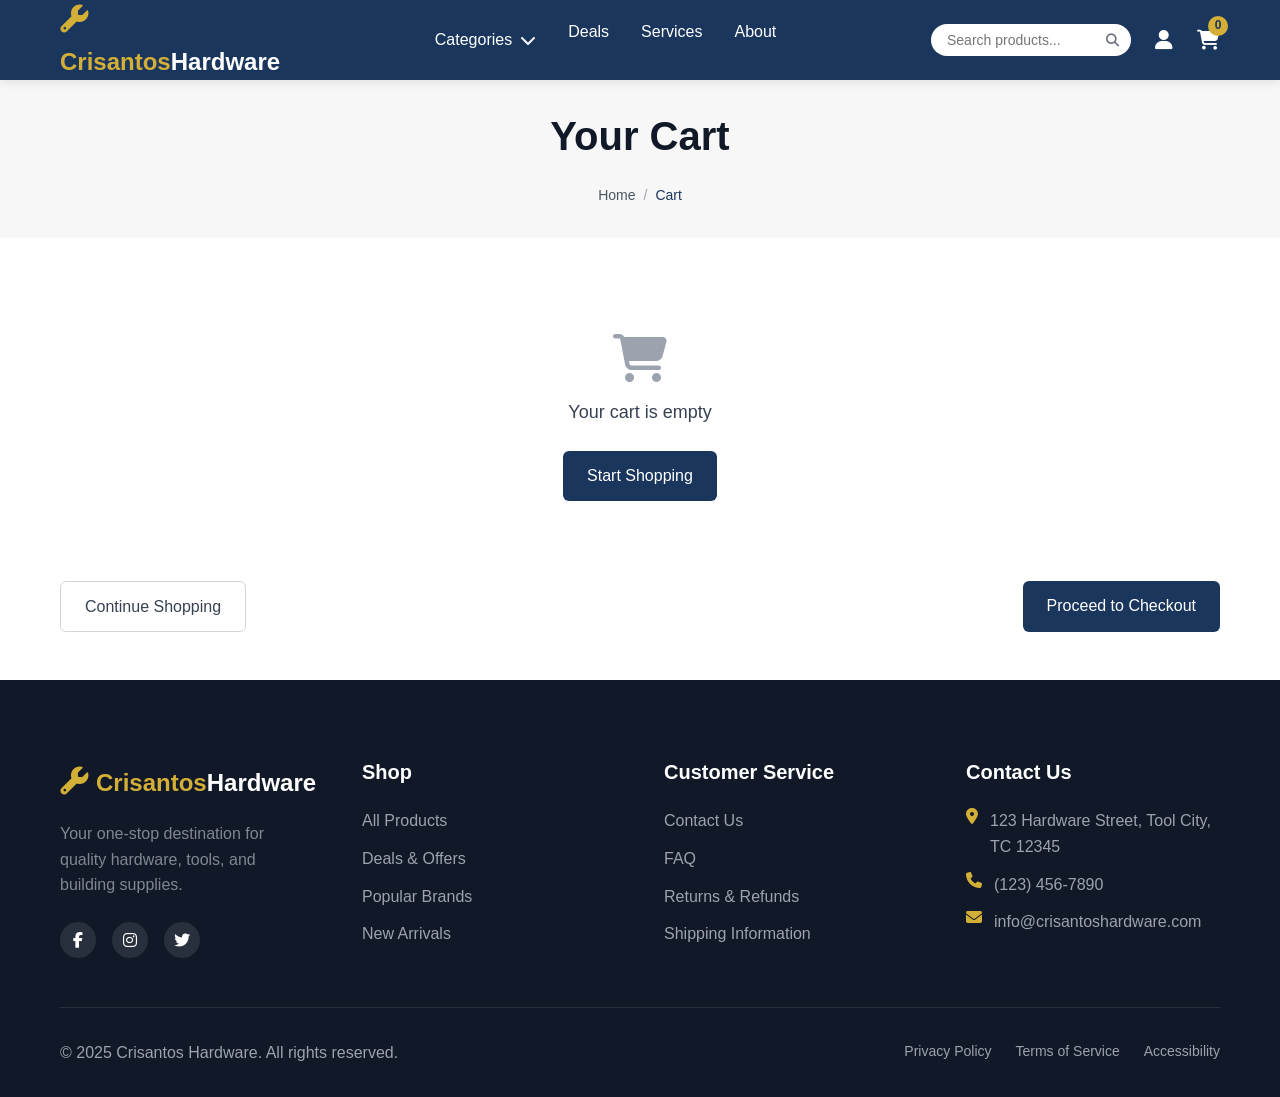
==== cart.html @ 47687e85 "Refactor: Rewrite with HTML, CSS, and JS" ====
<!DOCTYPE html>
<html lang="en">
<head>
    <meta charset="UTF-8">
    <meta name="viewport" content="width=device-width, initial-scale=1.0">
    <title>Your Cart - Crisantos Hardware</title>
    <meta name="description" content="View and manage your shopping cart at Crisantos Hardware.">
    <link rel="stylesheet" href="css/style.css">
    <link rel="stylesheet" href="https://cdnjs.cloudflare.com/ajax/libs/font-awesome/6.4.0/css/all.min.css">
    <link rel="stylesheet" href="css/cart.css">
</head>
<body>
    <header class="site-header">
        <div class="container">
            <div class="logo">
                <a href="index.html">
                    <span class="logo-icon"><i class="fas fa-wrench"></i></span>
                    <span class="logo-text">
                        <span class="gold-text">Crisantos</span>
                        <span class="white-text">Hardware</span>
                    </span>
                </a>
            </div>
            
            <nav class="main-nav">
                <button id="mobile-menu-toggle" class="mobile-menu-toggle">
                    <i class="fas fa-bars"></i>
                </button>
                
                <ul id="nav-menu" class="nav-menu">
                    <li class="dropdown">
                        <a href="#" class="dropdown-trigger">Categories <i class="fas fa-chevron-down"></i></a>
                        <ul class="dropdown-menu">
                            <li><a href="category.html?slug=power-tools">Power Tools</a></li>
                            <li><a href="category.html?slug=hand-tools">Hand Tools</a></li>
                            <li><a href="category.html?slug=electrical">Electrical</a></li>
                            <li><a href="category.html?slug=plumbing">Plumbing</a></li>
                            <li><a href="category.html?slug=building-materials">Building Materials</a></li>
                            <li><a href="category.html?slug=home-garden">Home & Garden</a></li>
                        </ul>
                    </li>
                    <li><a href="deals.html">Deals</a></li>
                    <li><a href="services.html">Services</a></li>
                    <li><a href="about.html">About</a></li>
                </ul>
            </nav>
            
            <div class="header-actions">
                <div class="search-container">
                    <form id="search-form" class="search-form">
                        <input type="text" id="search-input" placeholder="Search products...">
                        <button type="submit"><i class="fas fa-search"></i></button>
                    </form>
                </div>
                
                <a href="account.html" class="icon-btn">
                    <i class="fas fa-user"></i>
                </a>
                
                <a href="cart.html" class="icon-btn cart-btn active">
                    <i class="fas fa-shopping-cart"></i>
                    <span id="cart-count" class="cart-count">0</span>
                </a>
            </div>
        </div>
    </header>

    <main>
        <section class="page-header">
            <div class="container">
                <h1>Your Cart</h1>
                <div class="breadcrumb">
                    <a href="index.html">Home</a>
                    <span class="separator">/</span>
                    <span class="current">Cart</span>
                </div>
            </div>
        </section>

        <section class="cart-section">
            <div class="container">
                <div class="cart-container" id="cart-container">
                    <!-- Cart items will be loaded here using JavaScript -->
                </div>
                
                <div class="cart-actions">
                    <a href="products.html" class="btn btn-outline">Continue Shopping</a>
                    <a href="checkout.html" id="checkout-btn" class="btn btn-primary">Proceed to Checkout</a>
                </div>
            </div>
        </section>
    </main>

    <footer class="site-footer">
        <div class="container">
            <div class="footer-content">
                <div class="footer-col">
                    <div class="logo">
                        <span class="logo-icon"><i class="fas fa-wrench"></i></span>
                        <span class="logo-text">
                            <span class="gold-text">Crisantos</span>
                            <span class="white-text">Hardware</span>
                        </span>
                    </div>
                    <p>Your one-stop destination for quality hardware, tools, and building supplies.</p>
                    <div class="social-links">
                        <a href="#"><i class="fab fa-facebook-f"></i></a>
                        <a href="#"><i class="fab fa-instagram"></i></a>
                        <a href="#"><i class="fab fa-twitter"></i></a>
                    </div>
                </div>

                <div class="footer-col">
                    <h3>Shop</h3>
                    <ul>
                        <li><a href="products.html">All Products</a></li>
                        <li><a href="deals.html">Deals & Offers</a></li>
                        <li><a href="brands.html">Popular Brands</a></li>
                        <li><a href="new-arrivals.html">New Arrivals</a></li>
                    </ul>
                </div>

                <div class="footer-col">
                    <h3>Customer Service</h3>
                    <ul>
                        <li><a href="contact.html">Contact Us</a></li>
                        <li><a href="faq.html">FAQ</a></li>
                        <li><a href="returns.html">Returns & Refunds</a></li>
                        <li><a href="shipping.html">Shipping Information</a></li>
                    </ul>
                </div>

                <div class="footer-col">
                    <h3>Contact Us</h3>
                    <ul class="contact-info">
                        <li><i class="fas fa-map-marker-alt"></i> 123 Hardware Street, Tool City, TC 12345</li>
                        <li><i class="fas fa-phone"></i> (123) 456-7890</li>
                        <li><i class="fas fa-envelope"></i> info@crisantoshardware.com</li>
                    </ul>
                </div>
            </div>

            <div class="footer-bottom">
                <p>&copy; 2025 Crisantos Hardware. All rights reserved.</p>
                <div class="footer-links">
                    <a href="privacy.html">Privacy Policy</a>
                    <a href="terms.html">Terms of Service</a>
                    <a href="accessibility.html">Accessibility</a>
                </div>
            </div>
        </div>
    </footer>

    <script src="js/products.js"></script>
    <script src="js/main.js"></script>
    <script src="js/cart.js"></script>
</body>
</html>
---- css/style.css ----
/* Base Styles and Variables */
:root {
  /* Colors */
  --ch-gold: #D4AF37;
  --ch-blue: #1A365D;
  --ch-white: #FFFFFF;
  --ch-gray-100: #f7f7f7;
  --ch-gray-200: #e5e7eb;
  --ch-gray-300: #d1d5db;
  --ch-gray-400: #9ca3af;
  --ch-gray-500: #6b7280;
  --ch-gray-600: #4b5563;
  --ch-gray-700: #374151;
  --ch-gray-800: #1f2937;
  --ch-gray-900: #111827;
  
  /* Typography */
  --body-font: 'Arial', 'Helvetica', sans-serif;
  --heading-font: 'Roboto', 'Arial', sans-serif;
  
  /* Sizes */
  --container-width: 1200px;
  --header-height: 80px;
  --section-spacing: 80px;
}

* {
  margin: 0;
  padding: 0;
  box-sizing: border-box;
}

body {
  font-family: var(--body-font);
  color: var(--ch-gray-700);
  line-height: 1.6;
  background-color: var(--ch-white);
}

img {
  max-width: 100%;
  height: auto;
}

a {
  text-decoration: none;
  color: inherit;
  transition: color 0.3s ease;
}

ul {
  list-style: none;
}

h1, h2, h3, h4, h5, h6 {
  font-family: var(--heading-font);
  color: var(--ch-gray-900);
  line-height: 1.2;
}

h1 {
  font-size: 2.5rem;
  margin-bottom: 1.5rem;
}

h2 {
  font-size: 2rem;
  margin-bottom: 1.25rem;
}

h3 {
  font-size: 1.5rem;
  margin-bottom: 1rem;
}

.container {
  width: 100%;
  max-width: var(--container-width);
  padding: 0 1.25rem;
  margin: 0 auto;
}

.text-blue {
  color: var(--ch-blue);
}

/* Button Styles */
.btn {
  display: inline-block;
  padding: 0.75rem 1.5rem;
  border-radius: 0.375rem;
  font-weight: 500;
  text-align: center;
  cursor: pointer;
  transition: all 0.3s ease;
  border: none;
}

.btn-primary {
  background-color: var(--ch-blue);
  color: var(--ch-white);
}

.btn-primary:hover {
  background-color: rgba(26, 54, 93, 0.9);
}

.btn-accent {
  background-color: var(--ch-gold);
  color: var(--ch-blue);
}

.btn-accent:hover {
  background-color: rgba(212, 175, 55, 0.9);
}

/* Header Styles */
.site-header {
  background-color: var(--ch-blue);
  color: var(--ch-white);
  height: var(--header-height);
  position: sticky;
  top: 0;
  z-index: 1000;
  box-shadow: 0 2px 10px rgba(0, 0, 0, 0.1);
}

.site-header .container {
  display: flex;
  align-items: center;
  justify-content: space-between;
  height: 100%;
}

.logo {
  display: flex;
  align-items: center;
}

.logo-icon {
  font-size: 1.75rem;
  color: var(--ch-gold);
  margin-right: 0.5rem;
}

.logo-text {
  display: flex;
  align-items: baseline;
}

.gold-text {
  color: var(--ch-gold);
  font-weight: bold;
  font-size: 1.5rem;
}

.white-text {
  color: var(--ch-white);
  font-weight: bold;
  font-size: 1.5rem;
}

/* Navigation Styles */
.main-nav {
  display: flex;
  align-items: center;
}

.mobile-menu-toggle {
  display: none;
  background: none;
  border: none;
  color: var(--ch-white);
  font-size: 1.25rem;
  cursor: pointer;
}

.nav-menu {
  display: flex;
  gap: 2rem;
}

.nav-menu a {
  color: var(--ch-white);
  font-weight: 500;
  padding: 0.5rem 0;
  position: relative;
}

.nav-menu a:hover {
  color: var(--ch-gold);
}

.dropdown {
  position: relative;
}

.dropdown-trigger {
  display: flex;
  align-items: center;
  gap: 0.5rem;
}

.dropdown-menu {
  position: absolute;
  top: 100%;
  left: 0;
  background-color: var(--ch-white);
  min-width: 200px;
  border-radius: 0.375rem;
  box-shadow: 0 4px 6px -1px rgba(0, 0, 0, 0.1), 0 2px 4px -1px rgba(0, 0, 0, 0.06);
  opacity: 0;
  visibility: hidden;
  transform: translateY(10px);
  transition: opacity 0.3s, visibility 0.3s, transform 0.3s;
  z-index: 100;
  padding: 0.5rem 0;
}

.dropdown:hover .dropdown-menu {
  opacity: 1;
  visibility: visible;
  transform: translateY(0);
}

.dropdown-menu li a {
  color: var(--ch-gray-700);
  padding: 0.75rem 1rem;
  display: block;
}

.dropdown-menu li a:hover {
  background-color: var(--ch-gray-100);
  color: var(--ch-blue);
}

/* Header Actions */
.header-actions {
  display: flex;
  align-items: center;
  gap: 1.5rem;
}

.search-container {
  position: relative;
}

.search-form {
  display: flex;
  align-items: center;
}

.search-form input {
  padding: 0.5rem 1rem;
  border: none;
  border-radius: 2rem;
  width: 200px;
  font-size: 0.875rem;
}

.search-form button {
  background: none;
  border: none;
  color: var(--ch-gray-500);
  cursor: pointer;
  position: absolute;
  right: 0.75rem;
  top: 50%;
  transform: translateY(-50%);
}

.icon-btn {
  font-size: 1.25rem;
  color: var(--ch-white);
  position: relative;
}

.cart-btn {
  position: relative;
}

.cart-count {
  position: absolute;
  top: -8px;
  right: -8px;
  background-color: var(--ch-gold);
  color: var(--ch-blue);
  font-size: 0.75rem;
  width: 20px;
  height: 20px;
  border-radius: 50%;
  display: flex;
  align-items: center;
  justify-content: center;
  font-weight: bold;
}

/* Hero Section */
.hero {
  padding: 4rem 0;
  background-color: var(--ch-gray-100);
}

.hero-content {
  display: flex;
  align-items: center;
  gap: 2rem;
}

.hero-text {
  flex: 1;
}

.hero-text h1 {
  margin-bottom: 1rem;
}

.hero-text p {
  color: var(--ch-gray-600);
  font-size: 1.125rem;
  margin-bottom: 2rem;
  max-width: 500px;
}

.hero-buttons {
  display: flex;
  gap: 1rem;
  flex-wrap: wrap;
}

.hero-image {
  flex: 1;
  position: relative;
}

.hero-image img {
  border-radius: 0.5rem;
  box-shadow: 0 10px 15px -3px rgba(0, 0, 0, 0.1), 0 4px 6px -2px rgba(0, 0, 0, 0.05);
}

.sale-badge {
  position: absolute;
  bottom: -1rem;
  right: -1rem;
  background-color: var(--ch-gold);
  color: var(--ch-white);
  padding: 0.75rem 1rem;
  border-radius: 0.375rem;
  transform: rotate(3deg);
  box-shadow: 0 4px 6px -1px rgba(0, 0, 0, 0.1);
}

.sale-badge p:first-child {
  font-size: 1.125rem;
  font-weight: bold;
  margin-bottom: 0.25rem;
}

.sale-badge p:last-child {
  font-size: 0.875rem;
}

/* Categories Section */
.categories {
  padding: var(--section-spacing) 0;
  text-align: center;
}

.categories h2 {
  margin-bottom: 2.5rem;
}

.category-grid {
  display: grid;
  grid-template-columns: repeat(auto-fill, minmax(200px, 1fr));
  gap: 1.5rem;
}

.category-card {
  background-color: var(--ch-white);
  border-radius: 0.5rem;
  overflow: hidden;
  box-shadow: 0 4px 6px -1px rgba(0, 0, 0, 0.1);
  transition: transform 0.3s, box-shadow 0.3s;
  display: block;
}

.category-card:hover {
  transform: translateY(-5px);
  box-shadow: 0 10px 15px -3px rgba(0, 0, 0, 0.1), 0 4px 6px -2px rgba(0, 0, 0, 0.05);
}

.category-image {
  height: 150px;
  overflow: hidden;
}

.category-image img {
  width: 100%;
  height: 100%;
  object-fit: cover;
  transition: transform 0.3s;
}

.category-card:hover .category-image img {
  transform: scale(1.1);
}

.category-card h3 {
  padding: 1rem;
  transition: color 0.3s;
  font-size: 1.125rem;
}

.category-card:hover h3 {
  color: var(--ch-blue);
}

/* Featured Products & Special Offers */
.featured-products, .special-offers {
  padding: var(--section-spacing) 0;
}

.featured-products {
  background-color: var(--ch-gray-100);
}

.section-header {
  display: flex;
  justify-content: space-between;
  align-items: center;
  margin-bottom: 2rem;
}

.view-all {
  display: flex;
  align-items: center;
  gap: 0.5rem;
  color: var(--ch-blue);
  transition: color 0.3s;
}

.view-all:hover {
  color: var(--ch-gold);
}

.product-grid {
  display: grid;
  grid-template-columns: repeat(auto-fill, minmax(250px, 1fr));
  gap: 1.5rem;
}

.product-card {
  background-color: var(--ch-white);
  border-radius: 0.5rem;
  overflow: hidden;
  box-shadow: 0 4px 6px -1px rgba(0, 0, 0, 0.1);
  transition: transform 0.3s, box-shadow 0.3s;
  position: relative;
  display: flex;
  flex-direction: column;
  height: 100%;
}

.product-card:hover {
  transform: translateY(-5px);
  box-shadow: 0 10px 15px -3px rgba(0, 0, 0, 0.1), 0 4px 6px -2px rgba(0, 0, 0, 0.05);
}

.product-badge {
  position: absolute;
  top: 0.75rem;
  left: 0.75rem;
  background-color: var(--ch-gold);
  color: var(--ch-white);
  font-size: 0.75rem;
  font-weight: bold;
  padding: 0.25rem 0.5rem;
  border-radius: 0.25rem;
  z-index: 1;
}

.product-image {
  height: 200px;
  overflow: hidden;
}

.product-image img {
  width: 100%;
  height: 100%;
  object-fit: cover;
  transition: transform 0.3s;
}

.product-card:hover .product-image img {
  transform: scale(1.1);
}

.product-info {
  padding: 1.25rem;
  display: flex;
  flex-direction: column;
  flex-grow: 1;
}

.product-info h3 {
  margin-bottom: 0.5rem;
  font-size: 1.25rem;
}

.product-description {
  color: var(--ch-gray-600);
  font-size: 0.875rem;
  flex-grow: 1;
  margin-bottom: 1rem;
  display: -webkit-box;
  -webkit-line-clamp: 2;
  -webkit-box-orient: vertical;
  overflow: hidden;
}

.product-rating {
  display: flex;
  gap: 0.25rem;
  margin-bottom: 0.75rem;
  font-size: 0.875rem;
}

.star {
  color: var(--ch-gray-300);
}

.star.filled {
  color: #FACC15;
}

.rating-value {
  margin-left: 0.5rem;
  color: var(--ch-gray-600);
}

.product-price {
  margin-bottom: 1rem;
  font-weight: 700;
  display: flex;
  align-items: baseline;
  gap: 0.5rem;
}

.sale-price {
  color: var(--ch-gold);
  font-size: 1.25rem;
}

.original-price {
  color: var(--ch-gray-500);
  text-decoration: line-through;
  font-size: 0.875rem;
  font-weight: normal;
}

.regular-price {
  color: var(--ch-blue);
  font-size: 1.25rem;
}

.add-to-cart {
  width: 100%;
}

/* Offers Banner */
.offers-banner {
  background: linear-gradient(to right, var(--ch-blue), rgba(26, 54, 93, 0.8));
  border-radius: 1rem;
  padding: 2rem;
  display: flex;
  justify-content: space-between;
  align-items: center;
  margin-bottom: 2rem;
  box-shadow: 0 4px 6px -1px rgba(0, 0, 0, 0.1);
}

.offers-content {
  color: var(--ch-white);
}

.offers-content h2 {
  color: var(--ch-white);
  margin-bottom: 0.5rem;
}

.offers-content p {
  opacity: 0.8;
  max-width: 400px;
}

/* Footer Styles */
.site-footer {
  background-color: var(--ch-gray-900);
  color: var(--ch-gray-400);
  padding: 5rem 0 2rem;
}

.footer-content {
  display: grid;
  grid-template-columns: repeat(auto-fit, minmax(200px, 1fr));
  gap: 3rem;
  margin-bottom: 3rem;
}

.footer-col h3 {
  color: var(--ch-white);
  margin-bottom: 1.5rem;
  font-size: 1.25rem;
}

.footer-col p {
  margin-top: 1rem;
  margin-bottom: 1.5rem;
  opacity: 0.8;
}

.social-links {
  display: flex;
  gap: 1rem;
}

.social-links a {
  display: inline-flex;
  align-items: center;
  justify-content: center;
  width: 36px;
  height: 36px;
  background-color: rgba(255, 255, 255, 0.1);
  border-radius: 50%;
  color: var(--ch-white);
  transition: background-color 0.3s;
}

.social-links a:hover {
  background-color: var(--ch-gold);
  color: var(--ch-gray-900);
}

.footer-col ul li {
  margin-bottom: 0.75rem;
}

.footer-col ul li a {
  color: var(--ch-gray-400);
  transition: color 0.3s;
}

.footer-col ul li a:hover {
  color: var(--ch-gold);
}

.contact-info li {
  display: flex;
  gap: 0.75rem;
  margin-bottom: 1rem;
}

.contact-info li i {
  color: var(--ch-gold);
}

.footer-bottom {
  border-top: 1px solid rgba(255, 255, 255, 0.1);
  padding-top: 2rem;
  display: flex;
  justify-content: space-between;
  flex-wrap: wrap;
  gap: 1rem;
}

.footer-links {
  display: flex;
  gap: 1.5rem;
}

.footer-links a {
  color: var(--ch-gray-400);
  font-size: 0.875rem;
  transition: color 0.3s;
}

.footer-links a:hover {
  color: var(--ch-white);
}

/* Responsive Styles */
@media (max-width: 992px) {
  :root {
    --section-spacing: 60px;
  }
  
  h1 {
    font-size: 2.25rem;
  }
  
  h2 {
    font-size: 1.75rem;
  }
  
  .hero-content {
    flex-direction: column;
  }
  
  .hero-text, .hero-image {
    flex: none;
    width: 100%;
  }
  
  .hero-image {
    margin-top: 2rem;
  }
}

@media (max-width: 768px) {
  :root {
    --header-height: 70px;
    --section-spacing: 50px;
  }
  
  .mobile-menu-toggle {
    display: block;
  }
  
  .nav-menu {
    position: fixed;
    top: var(--header-height);
    left: 0;
    width: 100%;
    background-color: var(--ch-blue);
    flex-direction: column;
    padding: 1.5rem;
    gap: 1.25rem;
    transform: translateY(-100%);
    opacity: 0;
    visibility: hidden;
    transition: transform 0.3s, opacity 0.3s, visibility 0.3s;
  }
  
  .nav-menu.active {
    transform: translateY(0);
    opacity: 1;
    visibility: visible;
  }
  
  .dropdown-menu {
    position: static;
    opacity: 1;
    visibility: visible;
    transform: none;
    background-color: rgba(255, 255, 255, 0.05);
    box-shadow: none;
    margin-top: 0.5rem;
    padding: 0;
    border-radius: 0;
    display: none;
  }
  
  .dropdown-menu.show {
    display: block;
  }
  
  .dropdown-menu li a {
    color: var(--ch-white);
    opacity: 0.8;
    padding-left: 1.5rem;
  }
  
  .dropdown-menu li a:hover {
    background-color: transparent;
    opacity: 1;
  }
  
  .search-container {
    display: none;
  }
  
  .offers-banner {
    flex-direction: column;
    text-align: center;
    gap: 1.5rem;
  }
  
  .footer-content {
    grid-template-columns: 1fr;
    gap: 2rem;
  }
  
  .footer-bottom {
    flex-direction: column;
    text-align: center;
  }
  
  .footer-links {
    justify-content: center;
    margin-top: 1rem;
  }
}

@media (max-width: 576px) {
  h1 {
    font-size: 2rem;
  }
  
  h2 {
    font-size: 1.5rem;
  }
  
  .product-grid {
    grid-template-columns: repeat(auto-fill, minmax(200px, 1fr));
  }
}
---- css/cart.css ----
/* Cart Page Styles */
.page-header {
    background-color: var(--ch-gray-100);
    padding: 2rem 0;
    text-align: center;
}

.breadcrumb {
    display: flex;
    justify-content: center;
    gap: 0.5rem;
    color: var(--ch-gray-600);
    font-size: 0.875rem;
    margin-top: 0.5rem;
}

.breadcrumb a {
    color: var(--ch-gray-600);
}

.breadcrumb a:hover {
    color: var(--ch-blue);
}

.breadcrumb .separator {
    color: var(--ch-gray-400);
}

.breadcrumb .current {
    color: var(--ch-blue);
}

.cart-section {
    padding: 3rem 0;
}

.cart-container {
    margin-bottom: 2rem;
}

.cart-empty {
    text-align: center;
    padding: 3rem 0;
}

.cart-empty i {
    font-size: 3rem;
    color: var(--ch-gray-400);
    margin-bottom: 1rem;
}

.cart-empty p {
    font-size: 1.125rem;
    color: var(--ch-gray-700);
    margin-bottom: 1.5rem;
}

.cart-table {
    width: 100%;
    border-collapse: collapse;
}

.cart-table th {
    text-align: left;
    padding: 1rem;
    border-bottom: 1px solid var(--ch-gray-200);
    font-weight: 600;
    color: var(--ch-gray-800);
}

.cart-table td {
    padding: 1.5rem 1rem;
    border-bottom: 1px solid var(--ch-gray-200);
    vertical-align: middle;
}

.cart-product {
    display: flex;
    align-items: center;
    gap: 1rem;
}

.cart-product-image {
    width: 80px;
    height: 80px;
    border-radius: 0.375rem;
    overflow: hidden;
    flex-shrink: 0;
}

.cart-product-image img {
    width: 100%;
    height: 100%;
    object-fit: cover;
}

.cart-product-name {
    font-weight: 500;
}

.cart-product-name a {
    color: var(--ch-gray-800);
    transition: color 0.3s;
}

.cart-product-name a:hover {
    color: var(--ch-blue);
}

.cart-quantity {
    display: flex;
    align-items: center;
    width: 100px;
}

.quantity-btn {
    display: flex;
    align-items: center;
    justify-content: center;
    width: 28px;
    height: 28px;
    background-color: var(--ch-gray-100);
    border: 1px solid var(--ch-gray-300);
    border-radius: 4px;
    cursor: pointer;
    transition: background-color 0.3s;
}

.quantity-btn:hover {
    background-color: var(--ch-gray-200);
}

.quantity-input {
    width: 40px;
    text-align: center;
    font-size: 0.875rem;
    border: 1px solid var(--ch-gray-300);
    border-radius: 4px;
    padding: 0.25rem;
    margin: 0 0.25rem;
}

.cart-price, .cart-subtotal {
    font-weight: 500;
    color: var(--ch-gray-800);
}

.cart-remove {
    color: var(--ch-gray-600);
    cursor: pointer;
    transition: color 0.3s;
}

.cart-remove:hover {
    color: #EF4444; /* Red color for remove button hover */
}

.cart-summary {
    background-color: var(--ch-gray-100);
    border-radius: 0.5rem;
    padding: 1.5rem;
    margin-top: 2rem;
}

.summary-row {
    display: flex;
    justify-content: space-between;
    margin-bottom: 1rem;
    padding-bottom: 1rem;
    border-bottom: 1px solid var(--ch-gray-200);
}

.summary-row:last-child {
    border-bottom: none;
    margin-bottom: 0;
    padding-bottom: 0;
}

.summary-label {
    color: var(--ch-gray-700);
}

.summary-value {
    font-weight: 600;
    color: var(--ch-gray-900);
}

.summary-total {
    font-size: 1.25rem;
}

.cart-actions {
    display: flex;
    justify-content: space-between;
    margin-top: 2rem;
}

.btn-outline {
    border: 1px solid var(--ch-gray-300);
    background-color: transparent;
    color: var(--ch-gray-700);
    transition: all 0.3s;
}

.btn-outline:hover {
    background-color: var(--ch-gray-100);
    border-color: var(--ch-gray-400);
}

/* Responsive styles */
@media (max-width: 768px) {
    .cart-table {
        display: block;
    }
    
    .cart-table thead {
        display: none;
    }
    
    .cart-table tbody, .cart-table tr, .cart-table td {
        display: block;
        width: 100%;
    }
    
    .cart-table tr {
        position: relative;
        margin-bottom: 1.5rem;
        border: 1px solid var(--ch-gray-200);
        border-radius: 0.5rem;
        padding: 1rem;
    }
    
    .cart-table td {
        border-bottom: none;
        padding: 0.5rem 0;
        text-align: right;
        display: flex;
        justify-content: space-between;
        align-items: center;
    }
    
    .cart-table td::before {
        content: attr(data-label);
        font-weight: 600;
        float: left;
        text-align: left;
    }
    
    .cart-product {
        flex-direction: column;
        align-items: flex-start;
    }
    
    .cart-actions {
        flex-direction: column;
        gap: 1rem;
    }
    
    .cart-actions .btn {
        width: 100%;
        text-align: center;
    }
}
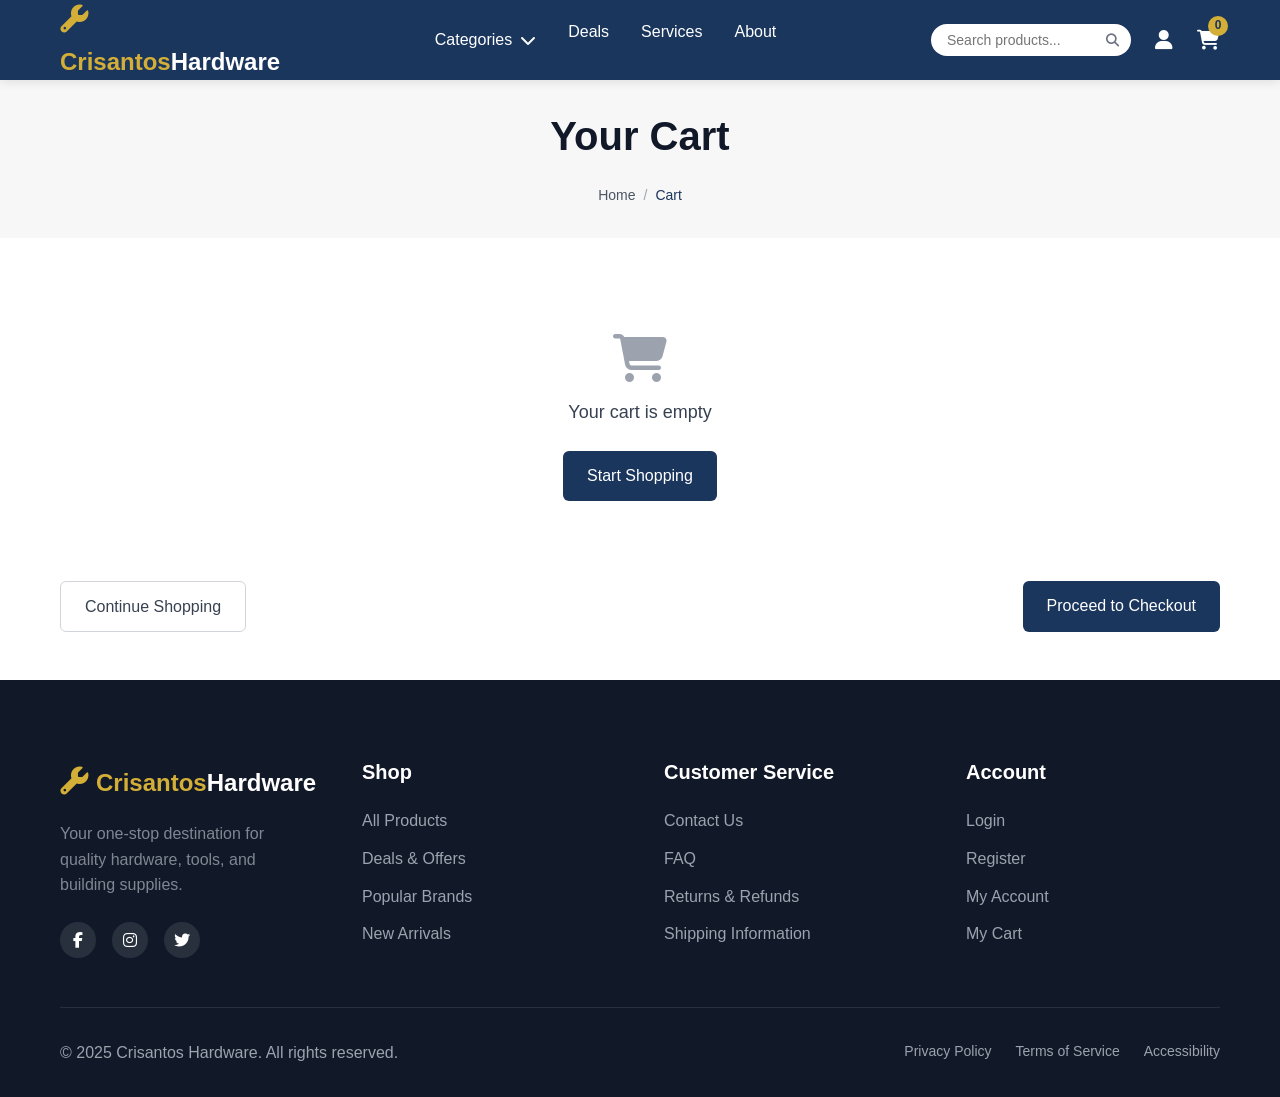
==== commit 02ec3844: "Fix: Update HTML links Update the links in index.html and other necessary files to match the correct" ====
--- a/cart.html
+++ b/cart.html
@@ -14,7 +14,7 @@
     <header class="site-header">
         <div class="container">
             <div class="logo">
-                <a href="index.html">
+                <a href="/">
                     <span class="logo-icon"><i class="fas fa-wrench"></i></span>
                     <span class="logo-text">
                         <span class="gold-text">Crisantos</span>
@@ -32,17 +32,17 @@
                     <li class="dropdown">
                         <a href="#" class="dropdown-trigger">Categories <i class="fas fa-chevron-down"></i></a>
                         <ul class="dropdown-menu">
-                            <li><a href="category.html?slug=power-tools">Power Tools</a></li>
-                            <li><a href="category.html?slug=hand-tools">Hand Tools</a></li>
-                            <li><a href="category.html?slug=electrical">Electrical</a></li>
-                            <li><a href="category.html?slug=plumbing">Plumbing</a></li>
-                            <li><a href="category.html?slug=building-materials">Building Materials</a></li>
-                            <li><a href="category.html?slug=home-garden">Home & Garden</a></li>
+                            <li><a href="/category/power-tools">Power Tools</a></li>
+                            <li><a href="/category/hand-tools">Hand Tools</a></li>
+                            <li><a href="/category/electrical">Electrical</a></li>
+                            <li><a href="/category/plumbing">Plumbing</a></li>
+                            <li><a href="/category/building-materials">Building Materials</a></li>
+                            <li><a href="/category/home-garden">Home & Garden</a></li>
                         </ul>
                     </li>
-                    <li><a href="deals.html">Deals</a></li>
-                    <li><a href="services.html">Services</a></li>
-                    <li><a href="about.html">About</a></li>
+                    <li><a href="/deals">Deals</a></li>
+                    <li><a href="/services">Services</a></li>
+                    <li><a href="/about">About</a></li>
                 </ul>
             </nav>
             
@@ -54,11 +54,11 @@
                     </form>
                 </div>
                 
-                <a href="account.html" class="icon-btn">
+                <a href="/account" class="icon-btn">
                     <i class="fas fa-user"></i>
                 </a>
                 
-                <a href="cart.html" class="icon-btn cart-btn active">
+                <a href="/cart" class="icon-btn cart-btn active">
                     <i class="fas fa-shopping-cart"></i>
                     <span id="cart-count" class="cart-count">0</span>
                 </a>
@@ -71,7 +71,7 @@
             <div class="container">
                 <h1>Your Cart</h1>
                 <div class="breadcrumb">
-                    <a href="index.html">Home</a>
+                    <a href="/">Home</a>
                     <span class="separator">/</span>
                     <span class="current">Cart</span>
                 </div>
@@ -85,8 +85,8 @@
                 </div>
                 
                 <div class="cart-actions">
-                    <a href="products.html" class="btn btn-outline">Continue Shopping</a>
-                    <a href="checkout.html" id="checkout-btn" class="btn btn-primary">Proceed to Checkout</a>
+                    <a href="/products" class="btn btn-outline">Continue Shopping</a>
+                    <a href="/checkout" id="checkout-btn" class="btn btn-primary">Proceed to Checkout</a>
                 </div>
             </div>
         </section>
@@ -114,29 +114,30 @@
                 <div class="footer-col">
                     <h3>Shop</h3>
                     <ul>
-                        <li><a href="products.html">All Products</a></li>
-                        <li><a href="deals.html">Deals & Offers</a></li>
-                        <li><a href="brands.html">Popular Brands</a></li>
-                        <li><a href="new-arrivals.html">New Arrivals</a></li>
+                        <li><a href="/products">All Products</a></li>
+                        <li><a href="/deals">Deals & Offers</a></li>
+                        <li><a href="/brands">Popular Brands</a></li>
+                        <li><a href="/new-arrivals">New Arrivals</a></li>
                     </ul>
                 </div>
 
                 <div class="footer-col">
                     <h3>Customer Service</h3>
                     <ul>
-                        <li><a href="contact.html">Contact Us</a></li>
-                        <li><a href="faq.html">FAQ</a></li>
-                        <li><a href="returns.html">Returns & Refunds</a></li>
-                        <li><a href="shipping.html">Shipping Information</a></li>
+                        <li><a href="/contact">Contact Us</a></li>
+                        <li><a href="/faq">FAQ</a></li>
+                        <li><a href="/returns">Returns & Refunds</a></li>
+                        <li><a href="/shipping">Shipping Information</a></li>
                     </ul>
                 </div>
 
                 <div class="footer-col">
-                    <h3>Contact Us</h3>
-                    <ul class="contact-info">
-                        <li><i class="fas fa-map-marker-alt"></i> 123 Hardware Street, Tool City, TC 12345</li>
-                        <li><i class="fas fa-phone"></i> (123) 456-7890</li>
-                        <li><i class="fas fa-envelope"></i> info@crisantoshardware.com</li>
+                    <h3>Account</h3>
+                    <ul>
+                        <li><a href="/login">Login</a></li>
+                        <li><a href="/register">Register</a></li>
+                        <li><a href="/account">My Account</a></li>
+                        <li><a href="/cart">My Cart</a></li>
                     </ul>
                 </div>
             </div>
@@ -144,9 +145,9 @@
             <div class="footer-bottom">
                 <p>&copy; 2025 Crisantos Hardware. All rights reserved.</p>
                 <div class="footer-links">
-                    <a href="privacy.html">Privacy Policy</a>
-                    <a href="terms.html">Terms of Service</a>
-                    <a href="accessibility.html">Accessibility</a>
+                    <a href="/privacy">Privacy Policy</a>
+                    <a href="/terms">Terms of Service</a>
+                    <a href="/accessibility">Accessibility</a>
                 </div>
             </div>
         </div>
